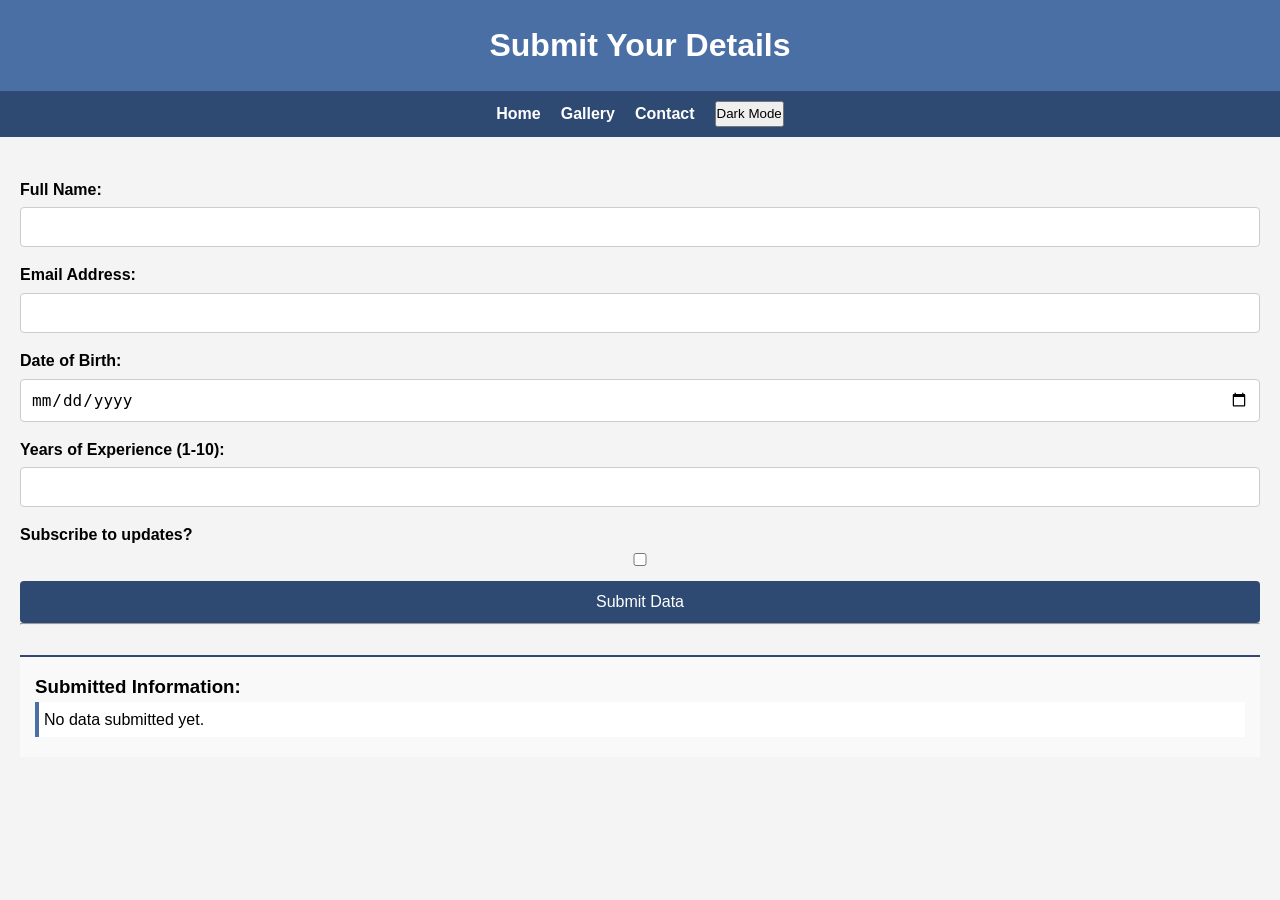
==== form.html @ 9e9710af "first commit" ====
<!DOCTYPE html>
<html lang="en">
<head>
    <meta charset="UTF-8">
    <meta name="viewport" content="width=device-width, initial-scale=1.0">
    <title>Project Form</title>
    <link rel="stylesheet" href="style.css">

</head>

<body>
   <header><h1>Submit Your Details</h1></header>
<nav>
    <a href="index.html">Home</a>
    <a href="gallery.html">Gallery</a>
    <a href="form.html">Contact</a>
    <button id="darkToggle">Dark Mode</button>
</nav>
    <main>
     
        <form id="projectForm">
            <label for="userName">Full Name:</label>
            <input type="text" id="userName" required>

            <label for="userEmail">Email Address:</label>
            <input type="email" id="userEmail" required>

            <label for="userDate">Date of Birth:</label>
            <input type="date" id="userDate">

            <label for="userExperience">Years of Experience (1-10):</label>
            <input type="number" id="userExperience" min="1" max="10">

            <label for="userUpdates">Subscribe to updates?</label>
            <input type="checkbox" id="userUpdates">

            <button type="submit" id="submitBtn">Submit Data</button>
        </form>

        <hr>

        <div id="displayArea">
            <h3>Submitted Information:</h3>
            <div id="formDataOutput">
                <p>No data submitted yet.</p>
            </div>
        </div>
    </main>

    <script src="script.js"></script>
</body>
</html>
---- style.css ----
/* GENERAL RESET */
* {
    margin: 0;
    padding: 0;
    box-sizing: border-box;
}

body {
    font-family: Arial, sans-serif;
    background: #f4f4f4;
    line-height: 1.6;
}

/* HEADER */
header {
    background: #4a6fa5;
    color: white;
    text-align: center;
    padding: 20px;
}

/* NAVIGATION */
nav {
    background: #2e4a73;
    display: flex;
    justify-content: center;
    gap: 20px;
    padding: 10px;
}

nav a {
    color: white;
    text-decoration: none;
    font-weight: bold;
}

nav a:hover {
    text-decoration: underline;
}

/* HOLY GRAIL LAYOUT  */
.container {
    display: flex;
    flex-wrap: wrap;
    padding: 20px;
}

.left-aside { flex: 1; min-width: 160px; padding: 18px; background: transparent; border-radius: 6px; }
main { flex: 2; min-width: 320px; padding: 20px; background: transparent; border-radius: 6px; }
.right-aside { flex: 1; min-width: 180px; padding: 18px; background: transparent; border-radius: 6px; }

/* FORM STYLING */
form {
    display: flex;
    flex-direction: column;
    gap: 15px;
    margin-top: 20px;
}

label {
    font-weight: bold;
    margin-bottom: -10px;
}

input {
    padding: 10px;
    border: 1px solid #ccc;
    border-radius: 4px;
    font-size: 1rem;
}

button#submitBtn {
    background: #2e4a73;
    color: white;
    padding: 12px;
    border: none;
    border-radius: 4px;
    cursor: pointer;
    font-size: 1rem;
}

button#submitBtn:hover {
    background: #4a6fa5;
}

/* FORM Dynamic display area */
#displayArea {
    margin-top: 30px;
    padding: 15px;
    border-top: 2px solid #2e4a73;
    background: #f9f9f9;
}

#formDataOutput p {
    margin-bottom: 5px;
    padding: 5px;
    background: #fff;
    border-left: 4px solid #4a6fa5;
}

/* GALLERY GRID */
.gallery {
    padding: 20px;
    display: grid;
    grid-template-columns: repeat(auto-fit, minmax(200px, 1fr));
    gap: 15px;
}

.gallery img {
    width: 100%;
    border-radius: 5px;
}

/* FOOTER */
footer {
    background: #4a6fa5;
    color: white;
    text-align: center;
    padding: 15px;
    margin-top: 20px;
}



/* index.html cards responsive */
/* Update your grid to this */
.course-grid {
    display: grid;
    /* This creates as many columns as fit, at least 250px each */
    grid-template-columns: repeat(auto-fit, minmax(250px, 1fr)); 
    gap: 20px;
    padding: 10px;
}

/* Make sure the cards look uniform */
.course-card {
    background: #fff;
    border: 1px solid #ddd;
    border-radius: 8px;
    padding: 15px;
    display: flex;
    flex-direction: column;
    align-items: center;
    text-align: center;
}

/* Ensure images don't break the layout */
.course-card img {
    width: 100%;
    height: 180px; /* Fixed height makes the gallery look neat */
    object-fit: cover;
    border-radius: 5px;
    margin-bottom: 10px;
}

/* RESPONSIVE DESIGN */
/* 1. Desktop Layout (Implicit order) */
.container {
    display: flex;
    flex-wrap: wrap;
    padding: 20px;
}

/* 2. Responsive Design (Mobile) */
@media (max-width: 600px) {
    .container {
        flex-direction: column; 
    }
    
    /* This ensures the most important stuff is seen first on a phone */
    main { order: 1; }        
    .left-aside { order: 2; } 
    .right-aside { order: 3; }
}
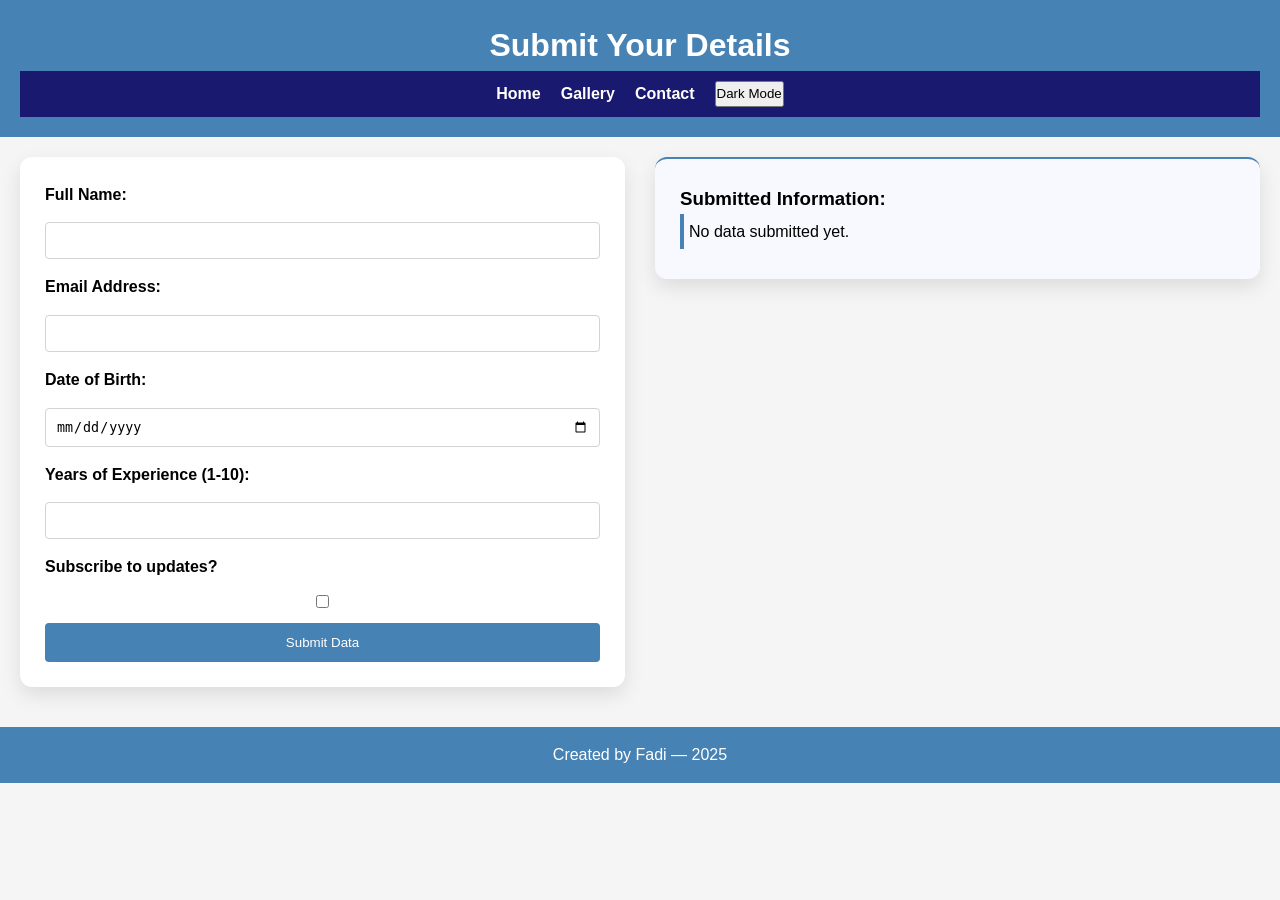
==== commit f570b72b: "Refactor HTML structure and enhance CSS styles for improved layout and responsiveness; add custom cu" ====
--- a/form.html
+++ b/form.html
@@ -5,48 +5,70 @@
     <meta name="viewport" content="width=device-width, initial-scale=1.0">
     <title>Project Form</title>
     <link rel="stylesheet" href="style.css">
-
 </head>
 
-<body>
-   <header><h1>Submit Your Details</h1></header>
-<nav>
-    <a href="index.html">Home</a>
-    <a href="gallery.html">Gallery</a>
-    <a href="form.html">Contact</a>
-    <button id="darkToggle">Dark Mode</button>
-</nav>
-    <main>
-     
-        <form id="projectForm">
-            <label for="userName">Full Name:</label>
-            <input type="text" id="userName" required>
+<!-- added class for layout fixes in css -->
+<body class="form-page">
 
-            <label for="userEmail">Email Address:</label>
-            <input type="email" id="userEmail" required>
+<!-- header with page title + nav -->
+<header>
+    <h1>Submit Your Details</h1>
 
-            <label for="userDate">Date of Birth:</label>
-            <input type="date" id="userDate">
+    <!-- navigation for switching pages -->
+    <nav>
+        <a href="index.html">Home</a>
+        <a href="gallery.html">Gallery</a>
+        <a href="form.html">Contact</a>
+        <button id="darkToggle">Dark Mode</button>
+    </nav>
+</header>
 
-            <label for="userExperience">Years of Experience (1-10):</label>
-            <input type="number" id="userExperience" min="1" max="10">
+<!-- main area that holds the form + output -->
+<main>
 
-            <label for="userUpdates">Subscribe to updates?</label>
-            <input type="checkbox" id="userUpdates">
+    <!-- form for collecting user data -->
+    <form id="projectForm">
 
-            <button type="submit" id="submitBtn">Submit Data</button>
-        </form>
+        <!-- text input -->
+        <label for="userName">Full Name:</label>
+        <input type="text" id="userName" required>
 
-        <hr>
+        <!-- email input -->
+        <label for="userEmail">Email Address:</label>
+        <input type="email" id="userEmail" required>
 
-        <div id="displayArea">
-            <h3>Submitted Information:</h3>
-            <div id="formDataOutput">
-                <p>No data submitted yet.</p>
-            </div>
+        <!-- date input -->
+        <label for="userDate">Date of Birth:</label>
+        <input type="date" id="userDate">
+
+        <!-- number input -->
+        <label for="userExperience">Years of Experience (1-10):</label>
+        <input type="number" id="userExperience" min="1" max="10">
+
+        <!-- checkbox input -->
+        <label for="userUpdates">Subscribe to updates?</label>
+        <input type="checkbox" id="userUpdates">
+
+        <!-- submit button -->
+        <button type="submit" id="submitBtn">Submit Data</button>
+    </form>
+
+    <!-- area where submitted data will show -->
+    <div id="displayArea">
+        <h3>Submitted Information:</h3>
+        <div id="formDataOutput">
+            <p>No data submitted yet.</p>
         </div>
-    </main>
+    </div>
 
-    <script src="script.js"></script>
+</main>
+
+<!-- footer for credits -->
+<footer>
+    <p>Created by Fadi — 2025</p>
+</footer>
+
+<script src="script.js"></script>
+
 </body>
 </html>
--- a/style.css
+++ b/style.css
@@ -1,4 +1,4 @@
-/* GENERAL RESET */
+/* reset + base */
 * {
     margin: 0;
     padding: 0;
@@ -7,21 +7,22 @@
 
 body {
     font-family: Arial, sans-serif;
-    background: #f4f4f4;
+    background: whitesmoke;
+    color: black;
     line-height: 1.6;
-}
-
-/* HEADER */
+    transition: background 0.3s, color 0.3s;
+}
+
+/* header + nav */
 header {
-    background: #4a6fa5;
-    color: white;
-    text-align: center;
-    padding: 20px;
-}
-
-/* NAVIGATION */
+    background: steelblue;
+    color: white;
+    text-align: center;
+    padding: 20px;
+}
+
 nav {
-    background: #2e4a73;
+    background: midnightblue;
     display: flex;
     justify-content: center;
     gap: 20px;
@@ -38,137 +39,218 @@
     text-decoration: underline;
 }
 
-/* HOLY GRAIL LAYOUT  */
+/* holy grail layout */
 .container {
     display: flex;
     flex-wrap: wrap;
     padding: 20px;
 }
 
-.left-aside { flex: 1; min-width: 160px; padding: 18px; background: transparent; border-radius: 6px; }
-main { flex: 2; min-width: 320px; padding: 20px; background: transparent; border-radius: 6px; }
-.right-aside { flex: 1; min-width: 180px; padding: 18px; background: transparent; border-radius: 6px; }
-
-/* FORM STYLING */
+.left-aside,
+.right-aside,
+main {
+    padding: 20px;
+    border-radius: 6px;
+}
+
+.left-aside { flex: 1; min-width: 160px; }
+main { flex: 2; min-width: 320px; }
+.right-aside { flex: 1; min-width: 180px; }
+
+/* course cards grid */
+.course-grid {
+    display: grid;
+    grid-template-columns: repeat(auto-fit, minmax(250px, 1fr));
+    gap: 20px;
+    padding: 10px;
+}
+
+.course-card {
+    background: white;
+    border-radius: 8px;
+    padding: 15px;
+    text-align: center;
+    transition: transform 0.25s, box-shadow 0.25s;
+}
+
+.course-card:hover {
+    transform: translateY(-6px);
+    box-shadow: 0 10px 25px rgba(0,0,0,0.15);
+}
+
+.course-card img {
+    width: 100%;
+    height: 180px;
+    object-fit: cover;
+    border-radius: 5px;
+    margin-bottom: 10px;
+}
+
+/* gallery page grid */
+.media-grid {
+    padding: 20px;
+    display: grid;
+    grid-template-columns: repeat(3, 1fr);
+    gap: 20px;
+}
+
+.media-item {
+    background: white;
+    padding: 15px;
+    border-radius: 8px;
+    text-align: center;
+    transition: transform 0.25s, box-shadow 0.25s;
+}
+
+.media-item:hover {
+    transform: translateY(-6px);
+    box-shadow: 0 10px 25px rgba(0,0,0,0.15);
+}
+
+.media-item img,
+.media-item video {
+    width: 100%;
+    border-radius: 6px;
+    margin-bottom: 10px;
+}
+
+/* form page layout */
+.form-page main {
+    display: flex;
+    gap: 30px;
+    align-items: flex-start;
+}
+
 form {
+    flex: 1;
     display: flex;
     flex-direction: column;
     gap: 15px;
-    margin-top: 20px;
+    background: white;
+    padding: 25px;
+    border-radius: 12px;
+    box-shadow: 0 8px 20px rgba(0,0,0,0.1);
 }
 
 label {
     font-weight: bold;
-    margin-bottom: -10px;
 }
 
 input {
     padding: 10px;
-    border: 1px solid #ccc;
+    border: 1px solid lightgray;
     border-radius: 4px;
-    font-size: 1rem;
-}
-
-button#submitBtn {
-    background: #2e4a73;
+}
+
+#submitBtn {
+    background: steelblue;
     color: white;
     padding: 12px;
     border: none;
     border-radius: 4px;
-    cursor: pointer;
-    font-size: 1rem;
-}
-
-button#submitBtn:hover {
-    background: #4a6fa5;
-}
-
-/* FORM Dynamic display area */
+    cursor: url('custom-cursor.png'), pointer;
+}
+
+#submitBtn:hover {
+    background: lightsteelblue;
+}
+
 #displayArea {
-    margin-top: 30px;
-    padding: 15px;
-    border-top: 2px solid #2e4a73;
-    background: #f9f9f9;
+    flex: 1;
+    background: ghostwhite;
+    padding: 25px;
+    border-radius: 12px;
+    border-top: 2px solid steelblue;
+    box-shadow: 0 8px 20px rgba(0,0,0,0.1);
 }
 
 #formDataOutput p {
     margin-bottom: 5px;
     padding: 5px;
-    background: #fff;
-    border-left: 4px solid #4a6fa5;
-}
-
-/* GALLERY GRID */
-.gallery {
-    padding: 20px;
-    display: grid;
-    grid-template-columns: repeat(auto-fit, minmax(200px, 1fr));
-    gap: 15px;
-}
-
-.gallery img {
-    width: 100%;
-    border-radius: 5px;
-}
-
-/* FOOTER */
+    border-left: 4px solid steelblue;
+}
+
+/* footer */
 footer {
-    background: #4a6fa5;
+    background: steelblue;
     color: white;
     text-align: center;
     padding: 15px;
     margin-top: 20px;
 }
 
-
-
-/* index.html cards responsive */
-/* Update your grid to this */
-.course-grid {
-    display: grid;
-    /* This creates as many columns as fit, at least 250px each */
-    grid-template-columns: repeat(auto-fit, minmax(250px, 1fr)); 
-    gap: 20px;
-    padding: 10px;
-}
-
-/* Make sure the cards look uniform */
-.course-card {
-    background: #fff;
-    border: 1px solid #ddd;
-    border-radius: 8px;
-    padding: 15px;
-    display: flex;
-    flex-direction: column;
-    align-items: center;
-    text-align: center;
-}
-
-/* Ensure images don't break the layout */
-.course-card img {
-    width: 100%;
-    height: 180px; /* Fixed height makes the gallery look neat */
-    object-fit: cover;
-    border-radius: 5px;
-    margin-bottom: 10px;
-}
-
-/* RESPONSIVE DESIGN */
-/* 1. Desktop Layout (Implicit order) */
-.container {
-    display: flex;
-    flex-wrap: wrap;
-    padding: 20px;
-}
-
-/* 2. Responsive Design (Mobile) */
+/* custom cursor for links + buttons */
+a, button {
+    cursor: url('custom-cursor.png'), pointer;
+}
+
+/* slide message */
+.slide-message {
+    position: fixed;
+    bottom: 20px;
+    left: 50%;
+    transform: translateX(-50%) translateY(20px);
+    background: midnightblue;
+    color: white;
+    padding: 12px 20px;
+    border-radius: 6px;
+    font-size: 0.95rem;
+    opacity: 0;
+    pointer-events: none;
+    z-index: 9999;
+    animation: slideFade 4s ease forwards;
+}
+
+@keyframes slideFade {
+    0% { opacity: 0; transform: translateX(-50%) translateY(20px); }
+    15% { opacity: 1; transform: translateX(-50%) translateY(0); }
+    80% { opacity: 1; transform: translateX(-50%) translateY(0); }
+    100% { opacity: 0; transform: translateX(-50%) translateY(20px); }
+}
+
+/* dark mode */
+.dark-mode {
+    background: black;
+    color: white;
+}
+
+.dark-mode header,
+.dark-mode nav,
+.dark-mode footer {
+    background: dimgray;
+}
+
+.dark-mode .course-card,
+.dark-mode .media-item,
+.dark-mode form,
+.dark-mode #displayArea {
+    background: darkslategray;
+    color: white;
+}
+
+.dark-mode input {
+    background: gray;
+    color: white;
+    border-color: lightgray;
+}
+
+.dark-mode .course-card img,
+.dark-mode .media-item img,
+.dark-mode .media-item video {
+    filter: brightness(0.8);
+}
+
+/* responsive layout */
 @media (max-width: 600px) {
     .container {
-        flex-direction: column; 
+        flex-direction: column;
     }
-    
-    /* This ensures the most important stuff is seen first on a phone */
-    main { order: 1; }        
-    .left-aside { order: 2; } 
-    .right-aside { order: 3; }
-}
+
+    .media-grid {
+        grid-template-columns: repeat(1, 1fr);
+    }
+
+    .form-page main {
+        flex-direction: column;
+    }
+}
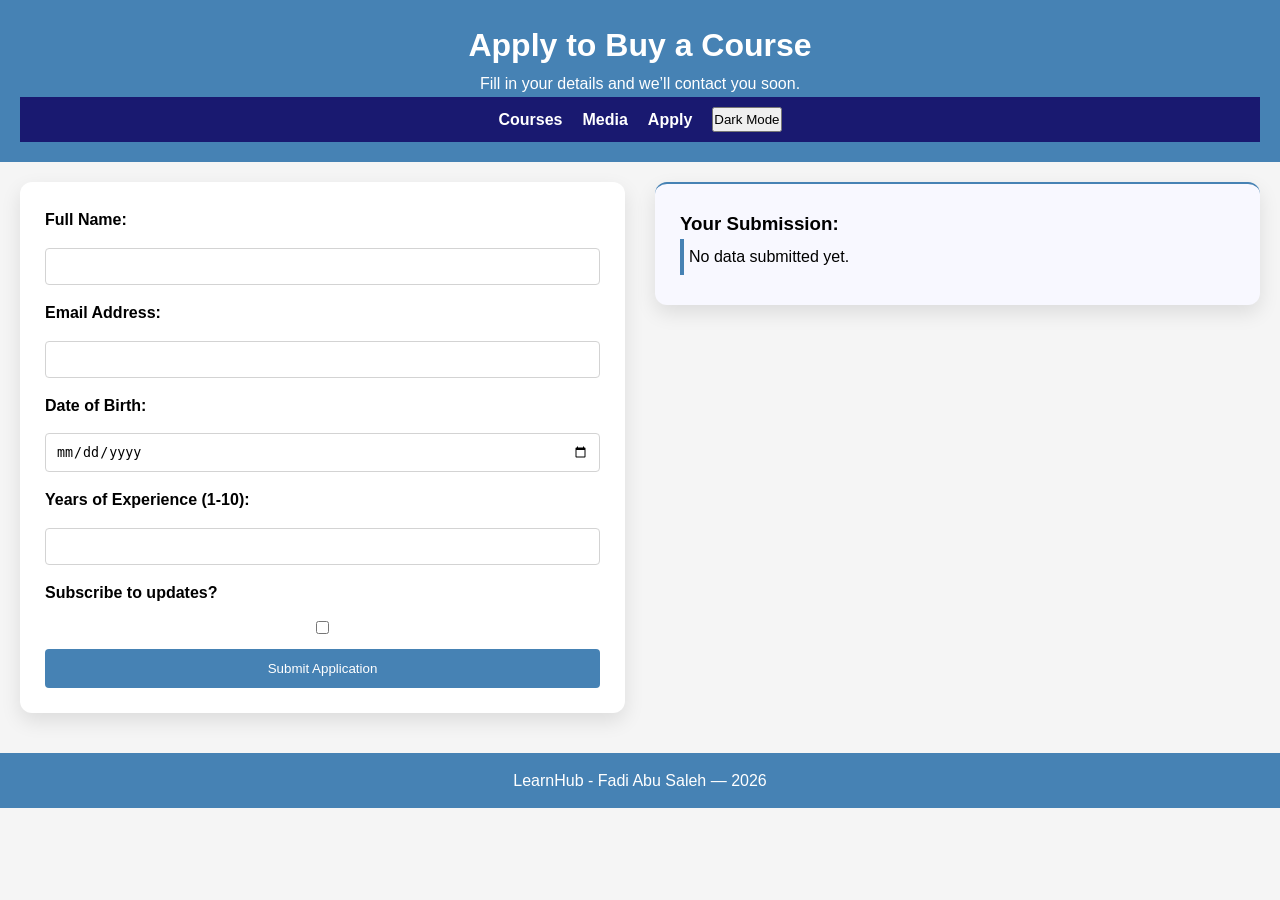
==== commit cb3051c8: "Refactor code structure for improved readability and maintainability" ====
--- a/form.html
+++ b/form.html
@@ -3,59 +3,47 @@
 <head>
     <meta charset="UTF-8">
     <meta name="viewport" content="width=device-width, initial-scale=1.0">
-    <title>Project Form</title>
+    <title>Apply for a Course</title>
     <link rel="stylesheet" href="style.css">
 </head>
 
-<!-- added class for layout fixes in css -->
 <body class="form-page">
 
-<!-- header with page title + nav -->
 <header>
-    <h1>Submit Your Details</h1>
+    <h1>Apply to Buy a Course</h1>
+    <p>Fill in your details and we’ll contact you soon.</p>
 
-    <!-- navigation for switching pages -->
     <nav>
-        <a href="index.html">Home</a>
-        <a href="gallery.html">Gallery</a>
-        <a href="form.html">Contact</a>
+        <a href="index.html">Courses</a>
+        <a href="gallery.html">Media</a>
+        <a href="form.html">Apply</a>
         <button id="darkToggle">Dark Mode</button>
     </nav>
 </header>
 
-<!-- main area that holds the form + output -->
 <main>
 
-    <!-- form for collecting user data -->
     <form id="projectForm">
-
-        <!-- text input -->
         <label for="userName">Full Name:</label>
         <input type="text" id="userName" required>
 
-        <!-- email input -->
         <label for="userEmail">Email Address:</label>
         <input type="email" id="userEmail" required>
 
-        <!-- date input -->
         <label for="userDate">Date of Birth:</label>
         <input type="date" id="userDate">
 
-        <!-- number input -->
         <label for="userExperience">Years of Experience (1-10):</label>
         <input type="number" id="userExperience" min="1" max="10">
 
-        <!-- checkbox input -->
         <label for="userUpdates">Subscribe to updates?</label>
         <input type="checkbox" id="userUpdates">
 
-        <!-- submit button -->
-        <button type="submit" id="submitBtn">Submit Data</button>
+        <button type="submit" id="submitBtn">Submit Application</button>
     </form>
 
-    <!-- area where submitted data will show -->
     <div id="displayArea">
-        <h3>Submitted Information:</h3>
+        <h3>Your Submission:</h3>
         <div id="formDataOutput">
             <p>No data submitted yet.</p>
         </div>
@@ -63,12 +51,10 @@
 
 </main>
 
-<!-- footer for credits -->
 <footer>
-    <p>Created by Fadi — 2025</p>
+    <p>LearnHub - Fadi Abu Saleh — 2026</p>
 </footer>
 
 <script src="script.js"></script>
-
 </body>
 </html>
